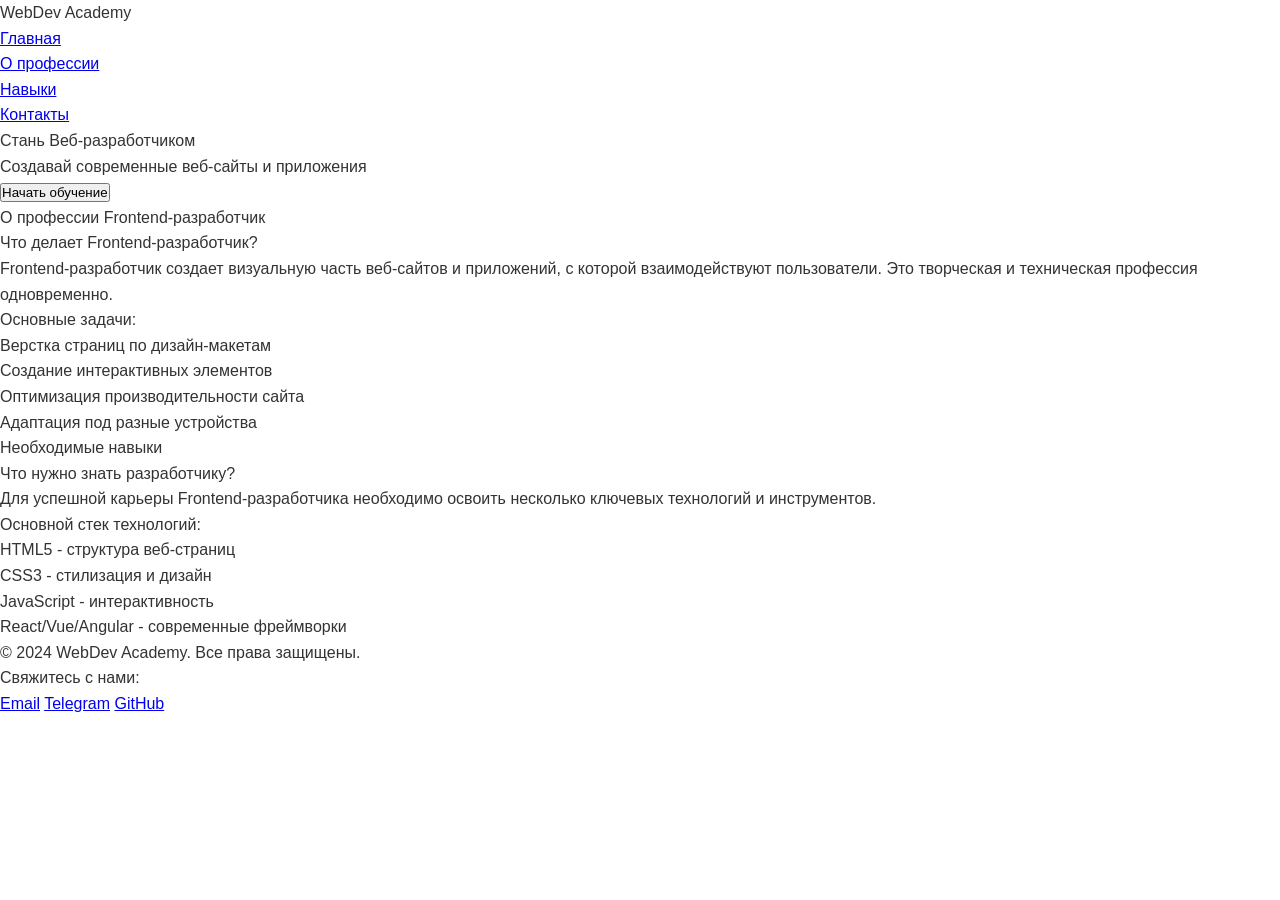
==== task/index.html @ 41f7bedf "123" ====
<!doctype html>
<html lang="ru">
    <head>
        <meta charset="UTF-8" />
        <meta name="viewport" content="width=device-width, initial-scale=1.0" />
        <title>Профессия: Веб-разработчик</title>
        <link rel="stylesheet" href="style.css" />
    </head>
    <body>
        <div id="page-header">
            <div id="main-nav">
                <div id="logo">WebDev Academy</div>
                <ul>
                    <li><a href="#home">Главная</a></li>
                    <li><a href="#about">О профессии</a></li>
                    <li><a href="#skills">Навыки</a></li>
                    <li><a href="#contact">Контакты</a></li>
                </ul>
            </div>
        </div>

        <div id="hero">
            <div>Стань Веб-разработчиком</div>
            <div>Создавай современные веб-сайты и приложения</div>
            <button>Начать обучение</button>
        </div>

        <div id="about">
            <div id="about-container">
                <div>О профессии Frontend-разработчик</div>
                <div id="about-content">
                    <div>Что делает Frontend-разработчик?</div>
                    <div>
                        Frontend-разработчик создает визуальную часть веб-сайтов
                        и приложений, с которой взаимодействуют пользователи.
                        Это творческая и техническая профессия одновременно.
                    </div>
                    <div><span>Основные задачи:</span></div>
                    <ul>
                        <li>Верстка страниц по дизайн-макетам</li>
                        <li>Создание интерактивных элементов</li>
                        <li>Оптимизация производительности сайта</li>
                        <li>Адаптация под разные устройства</li>
                    </ul>
                </div>
            </div>
        </div>

        <div id="skills">
            <div id="skills-container">
                <div>Необходимые навыки</div>
                <div id="skills-content">
                    <div>Что нужно знать разработчику?</div>
                    <div>
                        Для успешной карьеры Frontend-разработчика необходимо
                        освоить несколько ключевых технологий и инструментов.
                    </div>
                    <div><span>Основной стек технологий:</span></div>
                    <ul>
                        <li>HTML5 - структура веб-страниц</li>
                        <li>CSS3 - стилизация и дизайн</li>
                        <li>JavaScript - интерактивность</li>
                        <li>React/Vue/Angular - современные фреймворки</li>
                    </ul>
                </div>
            </div>
        </div>

        <div id="page-footer">
            <div id="footer-container">
                <div>&copy; 2024 WebDev Academy. Все права защищены.</div>
                <div>Свяжитесь с нами:</div>
                <div id="footer-links">
                    <a href="#email">Email</a>
                    <a href="#telegram">Telegram</a>
                    <a href="#github">GitHub</a>
                </div>
            </div>
        </div>
    </body>
</html>
---- task/style.css ----
* {
    margin: 0;
    padding: 0;
    box-sizing: border-box;
}

body {
    font-family: 'Segoe UI', Tahoma, Geneva, Verdana, sans-serif;
    line-height: 1.6;
    color: #333;
}

header#page-header {
    background: linear-gradient(135deg, #667eea 0%, #764ba2 100%);
    color: white;
    padding: 20px 0;
    box-shadow: 0 2px 10px rgba(0, 0, 0, 0.1);
}

header#page-header nav#main-nav {
    max-width: 1200px;
    margin: 0 auto;
    padding: 0 20px;
    display: flex;
    justify-content: space-between;
    align-items: center;
}

header#page-header nav#main-nav div#logo {
    font-size: 1.8em;
    font-weight: bold;
}

header#page-header nav#main-nav ul {
    list-style: none;
    display: flex;
    gap: 30px;
}

header#page-header nav#main-nav ul li a {
    color: white;
    text-decoration: none;
    font-weight: 500;
    transition: opacity 0.3s;
}

header#page-header nav#main-nav ul li a:hover {
    opacity: 0.8;
}

section#hero {
    background: linear-gradient(135deg, #667eea 0%, #764ba2 100%);
    color: white;
    padding: 100px 20px;
    text-align: center;
}

section#hero h2 {
    font-size: 3em;
    margin-bottom: 20px;
}

section#hero p {
    font-size: 1.3em;
    margin-bottom: 30px;
    opacity: 0.9;
}

section#hero button {
    background: white;
    color: #667eea;
    border: none;
    padding: 15px 40px;
    font-size: 1.1em;
    border-radius: 30px;
    cursor: pointer;
    font-weight: bold;
    transition: transform 0.3s;
}

section#hero button:hover {
    transform: scale(1.05);
}

section#about {
    padding: 80px 20px;
    background: #f8f9fa;
}

section#about div#about-container {
    max-width: 1200px;
    margin: 0 auto;
}

section#about div#about-container h2 {
    font-size: 2.5em;
    text-align: center;
    margin-bottom: 20px;
    color: #667eea;
}

section#about div#about-container article#about-content {
    background: white;
    padding: 40px;
    border-radius: 15px;
    box-shadow: 0 5px 20px rgba(0, 0, 0, 0.1);
}

section#about div#about-container article#about-content h3 {
    font-size: 1.8em;
    margin-bottom: 15px;
    color: #333;
}

section#about div#about-container article#about-content p {
    font-size: 1.1em;
    color: #555;
    margin-bottom: 15px;
}

section#about div#about-container article#about-content strong {
    font-weight: bold;
    color: #333;
}

section#about div#about-container article#about-content ul {
    list-style-position: inside;
    color: #555;
    font-size: 1.1em;
}

section#about div#about-container article#about-content ul li {
    margin-bottom: 10px;
}

section#skills {
    padding: 80px 20px;
    background: white;
}

section#skills div#skills-container {
    max-width: 1200px;
    margin: 0 auto;
}

section#skills div#skills-container h2 {
    font-size: 2.5em;
    text-align: center;
    margin-bottom: 20px;
    color: #764ba2;
}

section#skills div#skills-container article#skills-content {
    background: #f8f9fa;
    padding: 40px;
    border-radius: 15px;
    box-shadow: 0 5px 20px rgba(0, 0, 0, 0.1);
}

section#skills div#skills-container article#skills-content h3 {
    font-size: 1.8em;
    margin-bottom: 15px;
    color: #333;
}

section#skills div#skills-container article#skills-content p {
    font-size: 1.1em;
    color: #555;
    margin-bottom: 15px;
}

section#skills div#skills-container article#skills-content strong {
    font-weight: bold;
    color: #333;
}

section#skills div#skills-container article#skills-content ul {
    list-style-position: inside;
    color: #555;
    font-size: 1.1em;
}

section#skills div#skills-container article#skills-content ul li {
    margin-bottom: 10px;
}

footer#page-footer {
    background: #2c3e50;
    color: white;
    padding: 40px 20px;
    text-align: center;
}

footer#page-footer div#footer-container {
    max-width: 1200px;
    margin: 0 auto;
}

footer#page-footer div#footer-container p {
    margin-bottom: 15px;
    font-size: 1.1em;
}

footer#page-footer div#footer-container div#footer-links {
    display: flex;
    justify-content: center;
    gap: 30px;
    margin-top: 20px;
}

footer#page-footer div#footer-container div#footer-links a {
    color: white;
    text-decoration: none;
    transition: color 0.3s;
}

footer#page-footer div#footer-container div#footer-links a:hover {
    color: #667eea;
}

div {
    display: block;
}

span {
    display: inline;
}
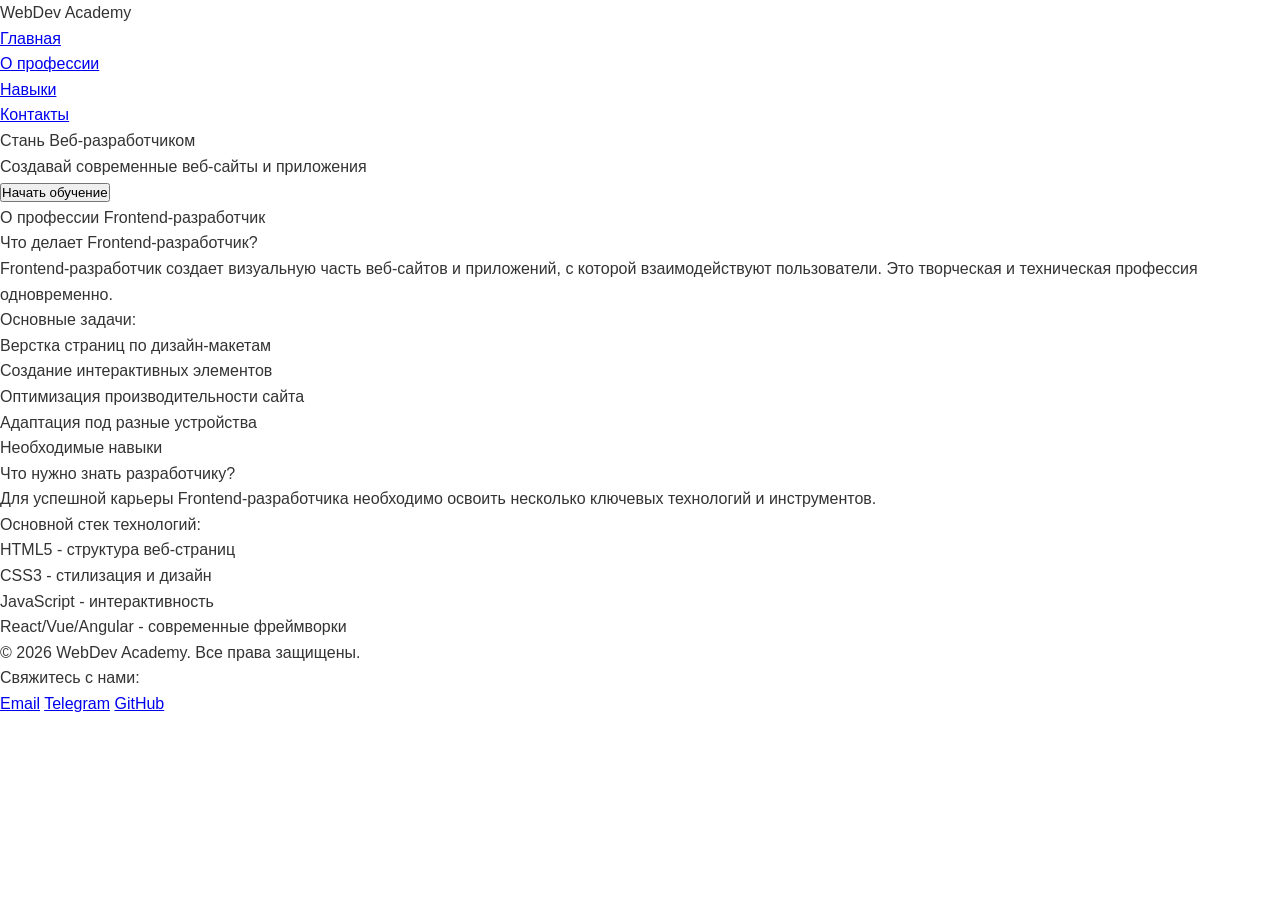
==== commit 395ed85f: "asd" ====
--- a/task/index.html
+++ b/task/index.html
@@ -68,7 +68,7 @@
 
         <div id="page-footer">
             <div id="footer-container">
-                <div>&copy; 2024 WebDev Academy. Все права защищены.</div>
+                <div>&copy; 2026 WebDev Academy. Все права защищены.</div>
                 <div>Свяжитесь с нами:</div>
                 <div id="footer-links">
                     <a href="#email">Email</a>
